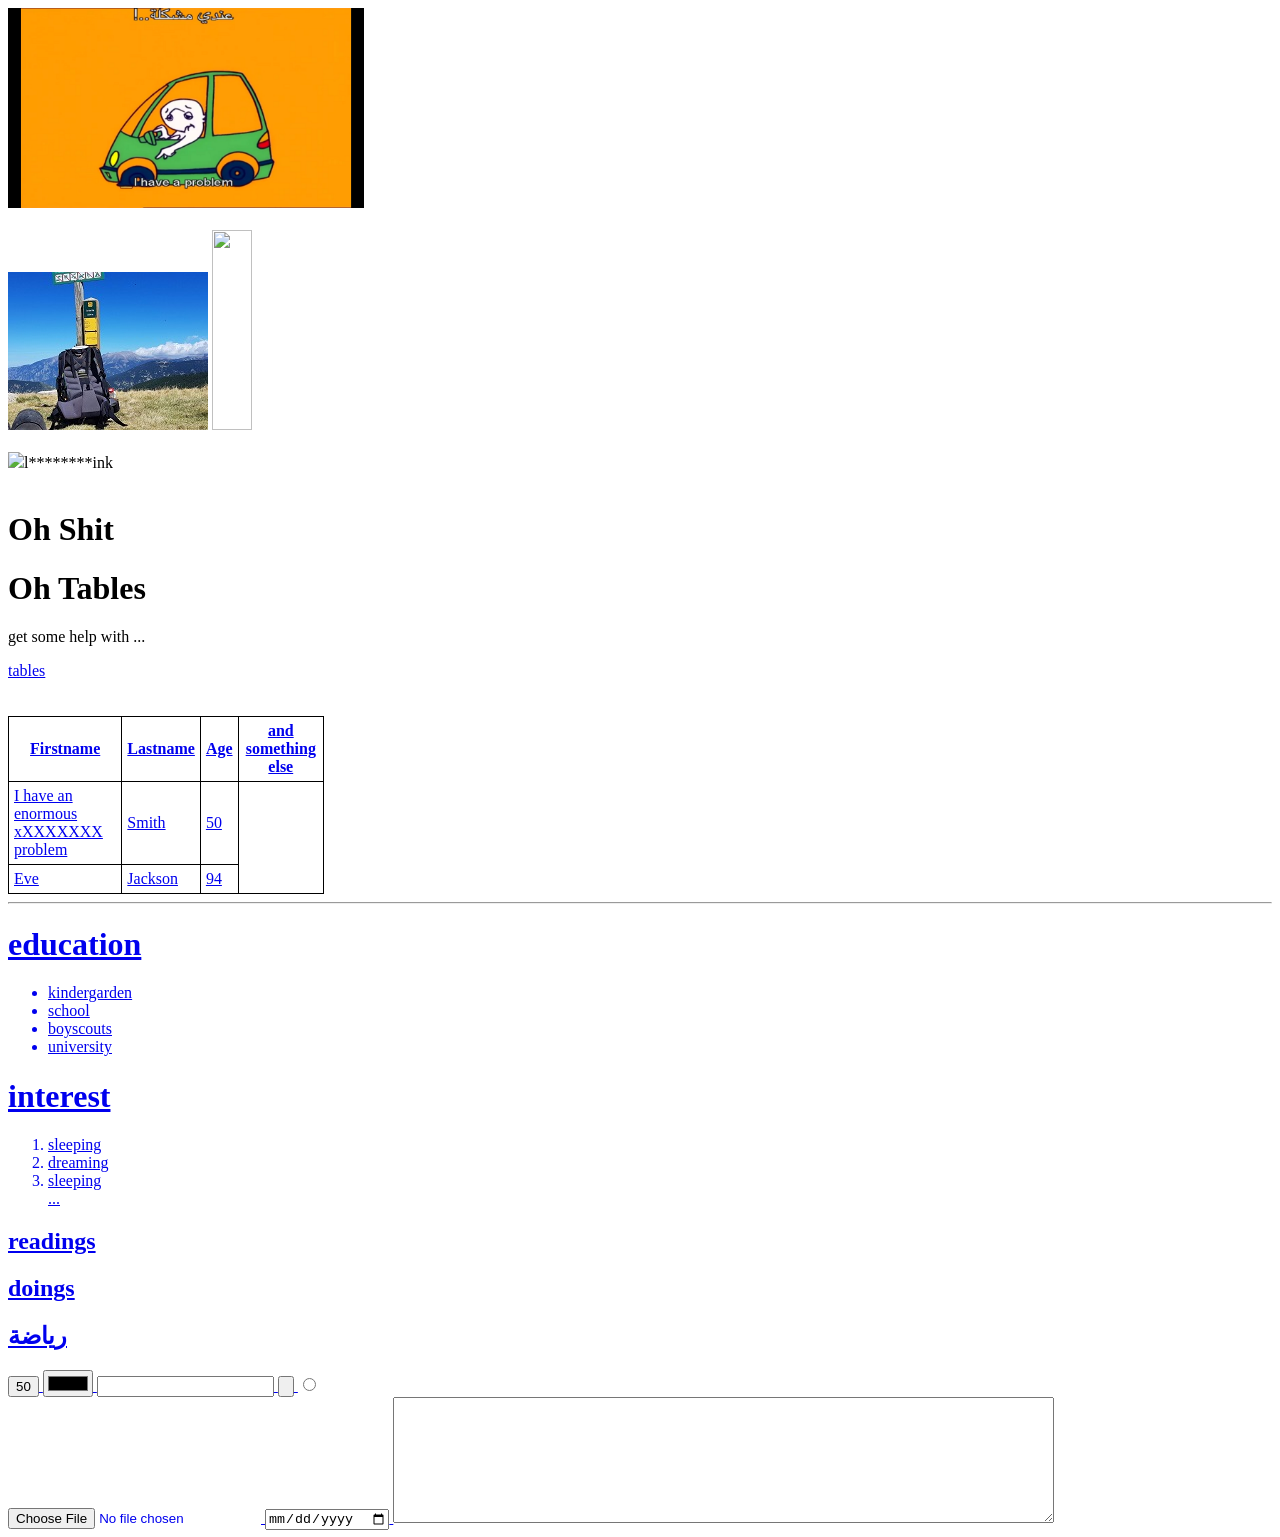
==== index.html @ 63c2416a "100 website-test" ====
<!DOCTYPE html>
<html lang="en" dir="ltr">

<head>
  <meta charset="utf-8">
  <title>💛Clemens personal site </title>
  <style>
    table,
    th,
    td {
      border: 1px solid black;
      border-collapse: collapse;
    }

    th,
    td {
      padding: 5px;
    }
  </style>
</head>
<!comment----------------------------------------------------------------!>

  <body>
    <!comment------------------------------------------------------------------!>
      <img src="I have a problem.jpg" ;width="40" height="200">
      <br><br>
      <img src="I have a problem  6.jpg" alt="Anzeife">

      <img src="I have a problem 6.jpg" width="40" height="200 alt=" 12345">
      <br><br>
      <img src="https://      ">l********ink<a>
        <br><br>
        <h1>Oh Shit</h1>

        <h1>Oh Tables</h1>
<p> get some help with ...</p>
        <a href="https://www.w3schools.com/html/html_tables.asp"> tables
  <br><br>
            <br>
            <table style="width:25%">
              <tr>
                <th>Firstname</th>
                <th>Lastname</th>
                <th>Age</th>
                <th>and something else</th>
              </tr>
              <tr>
                <td>I have an enormous xXXXXXXX problem</td>
                <td>Smith</td>
                <td>50</td>
              </tr>
              <tr>
                <td>Eve</td>
                <td>Jackson</td>
                <td>94</td>
              </tr>
            </table>
            <hr>

            <h1>education</h1>
            <ul>
              <li>kindergarden</li>
              <li> school</li>
              <li>boyscouts</li>
              <li>university</li>
            </ul>
            <h1>interest</h1>
            <ol>
              <li>sleeping</li>
              <li>dreaming</li>
              <li> sleeping</li>
              ...
            </ol>
            <h2>readings</h2>
            <h2>doings</h2>

            <h2>رياضة</h2>
            <form class="" action="email.html" method="post">
              <form class="" action="index.html" method="post">
                <label for=""></label>

                <input type="submit"="" value="50">
                <input type="color" name="" value="">
                <input type="password" name="" value="">
                <input type="submit" name="" value="">
                <input type="radio" name="" value="">


              </form>

  </body>
  <input type="file" name="" value="">
  <input type="date" name="" value="">

  <label for=""></label>
  <textarea name="name" rows="8" cols="80"></textarea>


</html>
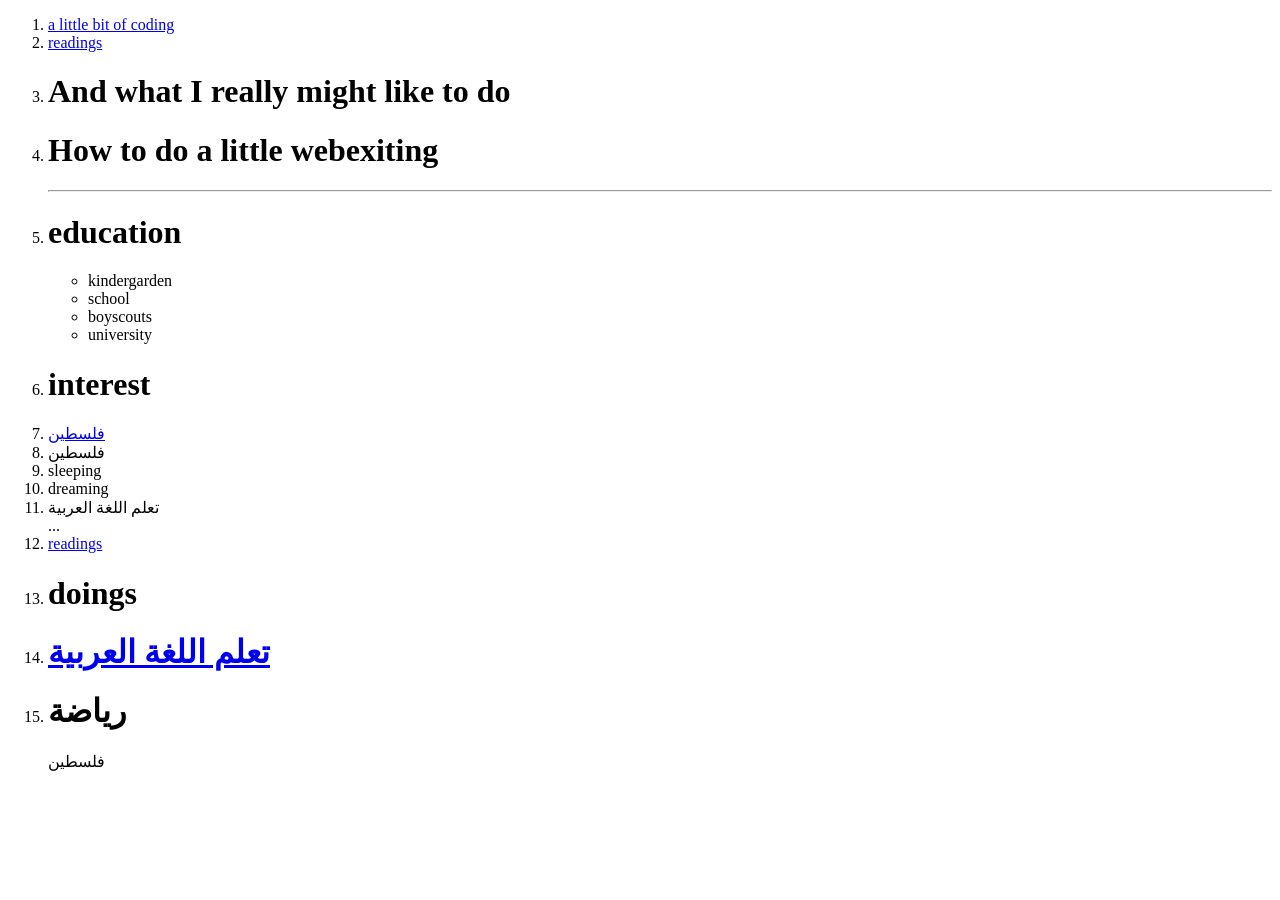
==== commit d8423625: "Add files via upload" ====
--- a/index.html
+++ b/index.html
@@ -4,96 +4,70 @@
 <head>
   <meta charset="utf-8">
   <title>💛Clemens personal site </title>
-  <style>
-    table,
-    th,
-    td {
-      border: 1px solid black;
-      border-collapse: collapse;
-    }
+  <link rel="stylesheet" href="css/styles.css">
+</head>
 
-    th,
-    td {
-      padding: 5px;
-    }
-  </style>
-</head>
-<!comment----------------------------------------------------------------!>
+<body>
+  <ol>
+    <li>
+        </h1>
+    <a href="C:\Users\CK\ZA\000 OPcc\Angela Wu  ZFBcc 2020cc\Web Developement\HTML Personal Site\10Coding.html"> a little bit of coding</a></li>
 
-  <body>
-    <!comment------------------------------------------------------------------!>
-      <img src="I have a problem.jpg" ;width="40" height="200">
-      <br><br>
-      <img src="I have a problem  6.jpg" alt="Anzeife">
-
-      <img src="I have a problem 6.jpg" width="40" height="200 alt=" 12345">
-      <br><br>
-      <img src="https://      ">l********ink<a>
-        <br><br>
-        <h1>Oh Shit</h1>
-
-        <h1>Oh Tables</h1>
-<p> get some help with ...</p>
-        <a href="https://www.w3schools.com/html/html_tables.asp"> tables
-  <br><br>
-            <br>
-            <table style="width:25%">
-              <tr>
-                <th>Firstname</th>
-                <th>Lastname</th>
-                <th>Age</th>
-                <th>and something else</th>
-              </tr>
-              <tr>
-                <td>I have an enormous xXXXXXXX problem</td>
-                <td>Smith</td>
-                <td>50</td>
-              </tr>
-              <tr>
-                <td>Eve</td>
-                <td>Jackson</td>
-                <td>94</td>
-              </tr>
-            </table>
-            <hr>
-
-            <h1>education</h1>
-            <ul>
-              <li>kindergarden</li>
-              <li> school</li>
-              <li>boyscouts</li>
-              <li>university</li>
-            </ul>
-            <h1>interest</h1>
-            <ol>
-              <li>sleeping</li>
-              <li>dreaming</li>
-              <li> sleeping</li>
-              ...
-            </ol>
-            <h2>readings</h2>
-            <h2>doings</h2>
-
-            <h2>رياضة</h2>
-            <form class="" action="email.html" method="post">
-              <form class="" action="index.html" method="post">
-                <label for=""></label>
-
-                <input type="submit"="" value="50">
-                <input type="color" name="" value="">
-                <input type="password" name="" value="">
-                <input type="submit" name="" value="">
-                <input type="radio" name="" value="">
+  <li>  <a href="C:\Users\CK\ZA\000 OPcc\Angela Wu  ZFBcc 2020cc\Web Developement\HTML Personal Site\20 readings.html"> readings</a>
+      </li>
+    <li>
+      <h1>And what I really might like to do</h1>
+    </li>
 
 
-              </form>
+    <li>
+      <h1>How to do a little webexiting</h1>
+    </li>
 
-  </body>
-  <input type="file" name="" value="">
-  <input type="date" name="" value="">
 
-  <label for=""></label>
-  <textarea name="name" rows="8" cols="80"></textarea>
+    <hr>
+
+    <li>
+      <h1>education</h1>
+    </li>
+    <ul>
+      <li>kindergarden</li>
+      <li> school</li>
+      <li>boyscouts</li>
+      <li>university</li>
+    </ul>
+    <li>
+      <h1>interest</h1>
+    </li>
+
+    <li><a href="https://ar.wikipedia.org/wiki/)">فلسطين</a></li>
+    <li>فلسطين</li>
+    <li>sleeping</li>
+    <li>dreaming</li>
+    <li> تعلم اللغة العربية
+</li>
+    ...
+
+  <li>
+    </h1>
+    <a href="C:\Users\CK\ZA\000 OPcc\Angela Wu  ZFBcc 2020cc\Web Developement\HTML Personal Site\readings.html"> readings</a>
+  </li>
+
+  <li>
+    <h1>doings</h1>
+  </li>
+
+  <li>
+    <h1>
+    <a href="C:\Users\CK\ZA\000 OPcc\Angela Wu  ZFBcc 2020cc\Web Developement\HTML Personal Site\14 Learning Arabic.html"> تعلم اللغة العربية</a></h1>
+  </li>
+
+  <li>
+    <h1>رياضة</h1>
+  </li>
+  فلسطين
+  </ol>
+</body>
 
 
 </html>
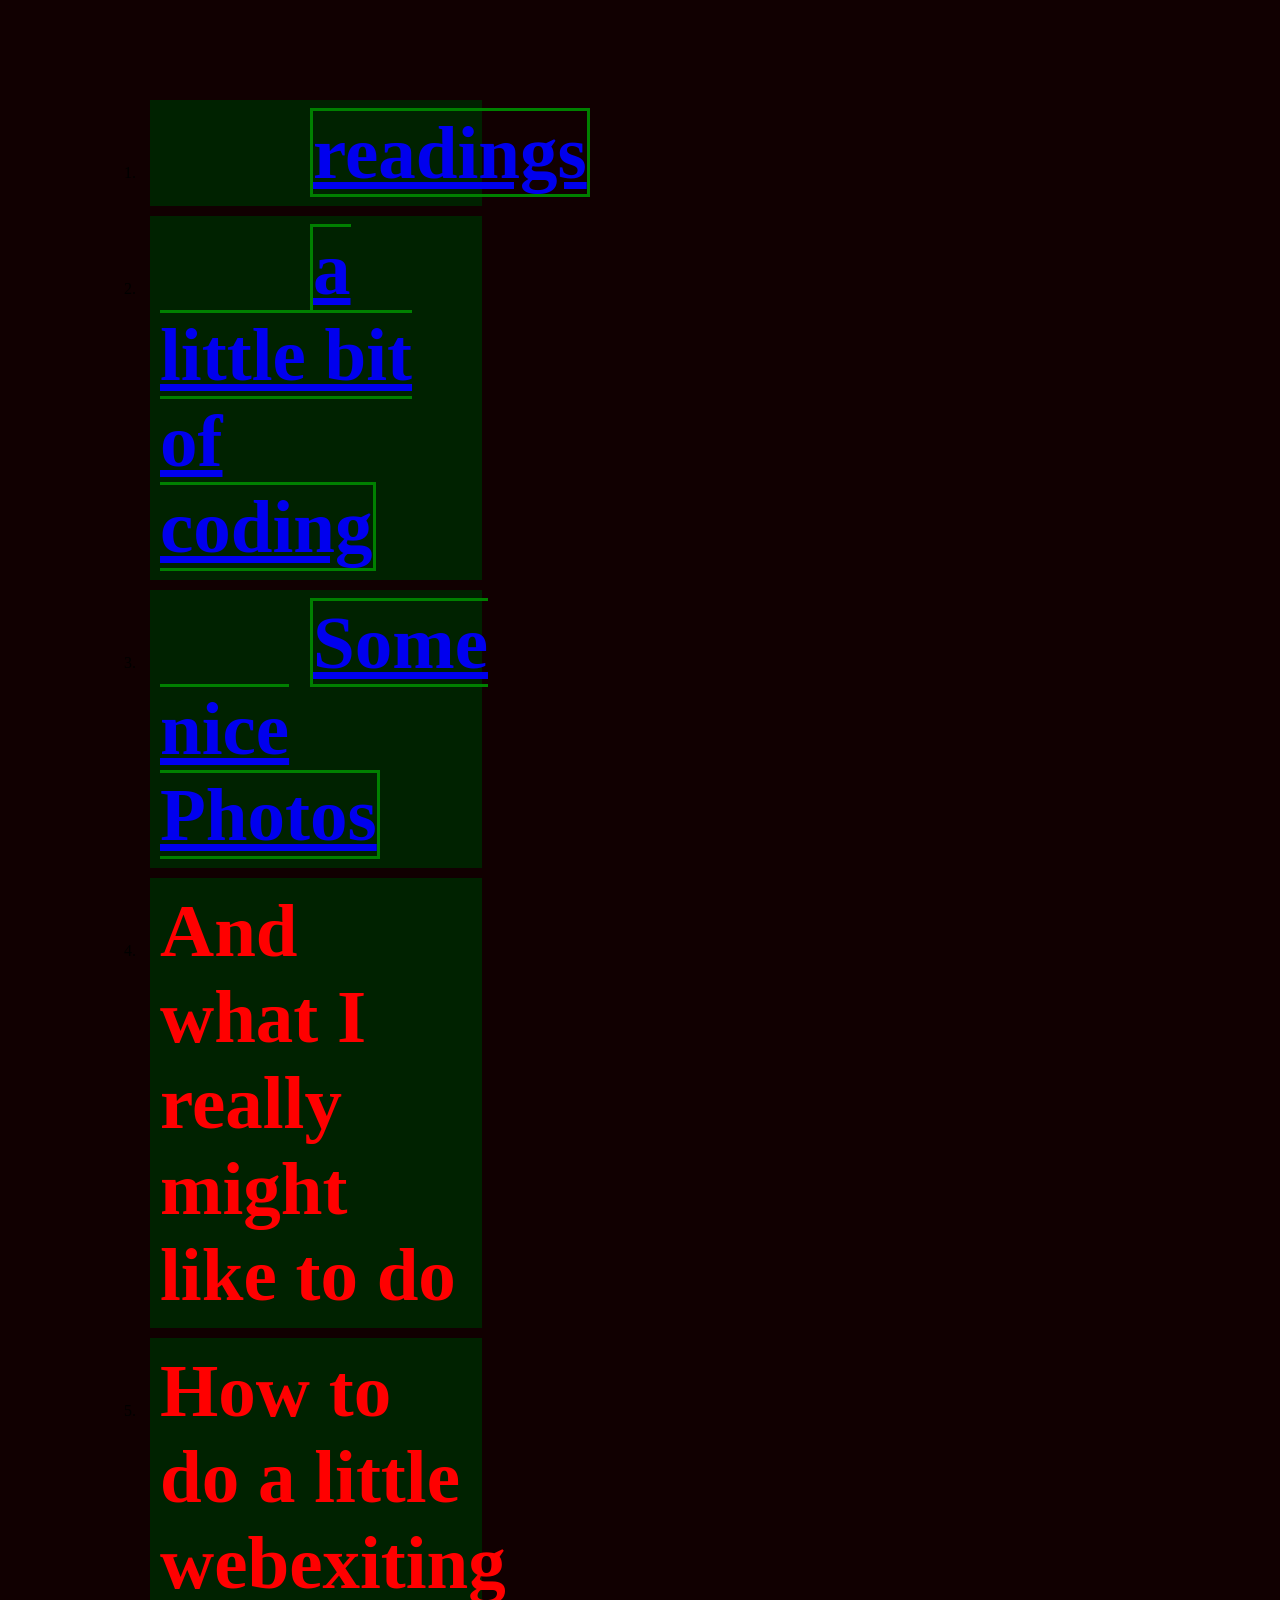
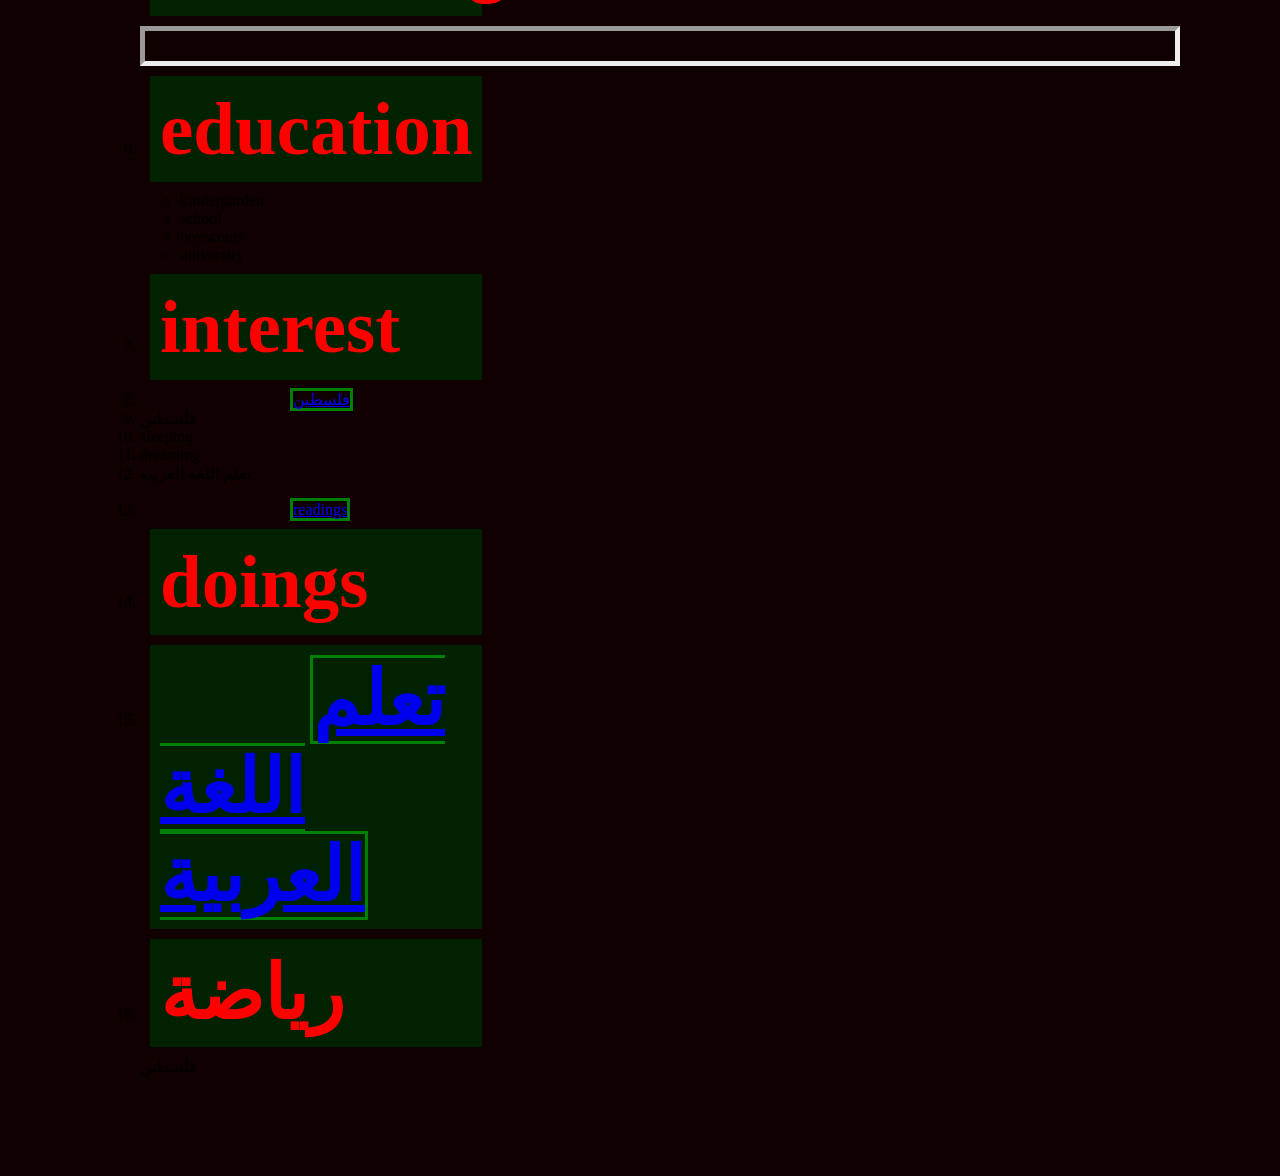
==== commit a2bd03ee: "HTML personal 2021 08 18 02" ====
--- a/index.html
+++ b/index.html
@@ -9,12 +9,18 @@
 
 <body>
   <ol>
-    <li>
-        </h1>
-    <a href="C:\Users\CK\ZA\000 OPcc\Angela Wu  ZFBcc 2020cc\Web Developement\HTML Personal Site\10Coding.html"> a little bit of coding</a></li>
+    <li> <h1>
 
-  <li>  <a href="C:\Users\CK\ZA\000 OPcc\Angela Wu  ZFBcc 2020cc\Web Developement\HTML Personal Site\20 readings.html"> readings</a>
-      </li>
+
+  <a href="C:\Users\CK\ZA\000cc ZFBcc zu 000cc lesen ZFBvv\Angela Wu  ZFBcc 2020cc\Web Developement\HTML Personal Site\12 readings.html"> readings</a>
+</h1>
+    </li>
+    <li> <h1>
+
+      <a href="C:\Users\CK\ZA\000cc ZFBcc zu 000cc lesen ZFBvv\Angela Wu  ZFBcc 2020cc\Web Developement\HTML Personal Site\12 readings.html"> a little bit of coding</a></li>
+</h1>
+    <li><h1> <a href="C:\Users\CK\ZA\000cc ZFBcc zu 000cc lesen ZFBvv\Angela Wu  ZFBcc 2020cc\Web Developement\HTML Personal Site\03 photos.html"> Some nice Photos</a></h1></li>
+
     <li>
       <h1>And what I really might like to do</h1>
     </li>
@@ -45,27 +51,28 @@
     <li>sleeping</li>
     <li>dreaming</li>
     <li> تعلم اللغة العربية
-</li>
+    </li>
     ...
 
-  <li>
-    </h1>
-    <a href="C:\Users\CK\ZA\000 OPcc\Angela Wu  ZFBcc 2020cc\Web Developement\HTML Personal Site\readings.html"> readings</a>
-  </li>
+    <li>
+      </h1>
+      <a href="C:\Users\CK\ZA\000cc ZFBcc zu 000cc lesen ZFBvv\Angela Wu  ZFBcc 2020cc\Web Developement\HTML Personal Site\12 readings.html"> readings</a>
+    </li>
 
-  <li>
-    <h1>doings</h1>
-  </li>
+    <li>
+      <h1>doings</h1>
+    </li>
 
-  <li>
-    <h1>
-    <a href="C:\Users\CK\ZA\000 OPcc\Angela Wu  ZFBcc 2020cc\Web Developement\HTML Personal Site\14 Learning Arabic.html"> تعلم اللغة العربية</a></h1>
-  </li>
+    <li>
+      <h1>
+        <a href="C:\Users\CK\ZA\000cc ZFBcc zu 000cc lesen ZFBvv\Angela Wu  ZFBcc 2020cc\Web Developement\HTML Personal Site\14 Learning Arabic.html"> تعلم اللغة العربية</a>
+      </h1>
+    </li>
 
-  <li>
-    <h1>رياضة</h1>
-  </li>
-  فلسطين
+    <li>
+      <h1>رياضة</h1>
+    </li>
+    فلسطين
   </ol>
 </body>
 
--- a/css/styles.css
+++ b/css/styles.css
@@ -0,0 +1,58 @@
+<html><head><meta charset="utf-8"><title>💛Clemens personal site </title>
+</head>
+
+
+h3 {
+  margin-left: 150px;
+}
+
+
+a {
+font-size: 200;
+margin: 150px;
+border: solid green 3px;
+}
+
+
+
+
+img{
+border: solid grey 3px;
+margin: 50px;
+width:50%;
+padding: 10px;
+}
+
+h1 {
+  color:red;
+  font-size: 75px;
+  margin:10px;
+  background-color: #002200;
+  width: 30%;
+  padding: 10px
+}
+
+h2 {
+
+}
+
+
+body {
+  background-color: #110001;
+margin:100px;
+}
+p {
+  font-family: arial;
+  color: green;
+  font-size: 10px;
+}
+
+hr {
+  height: 30px;
+  border-width: 5px;
+  color: green;
+}
+
+
+
+</html>
